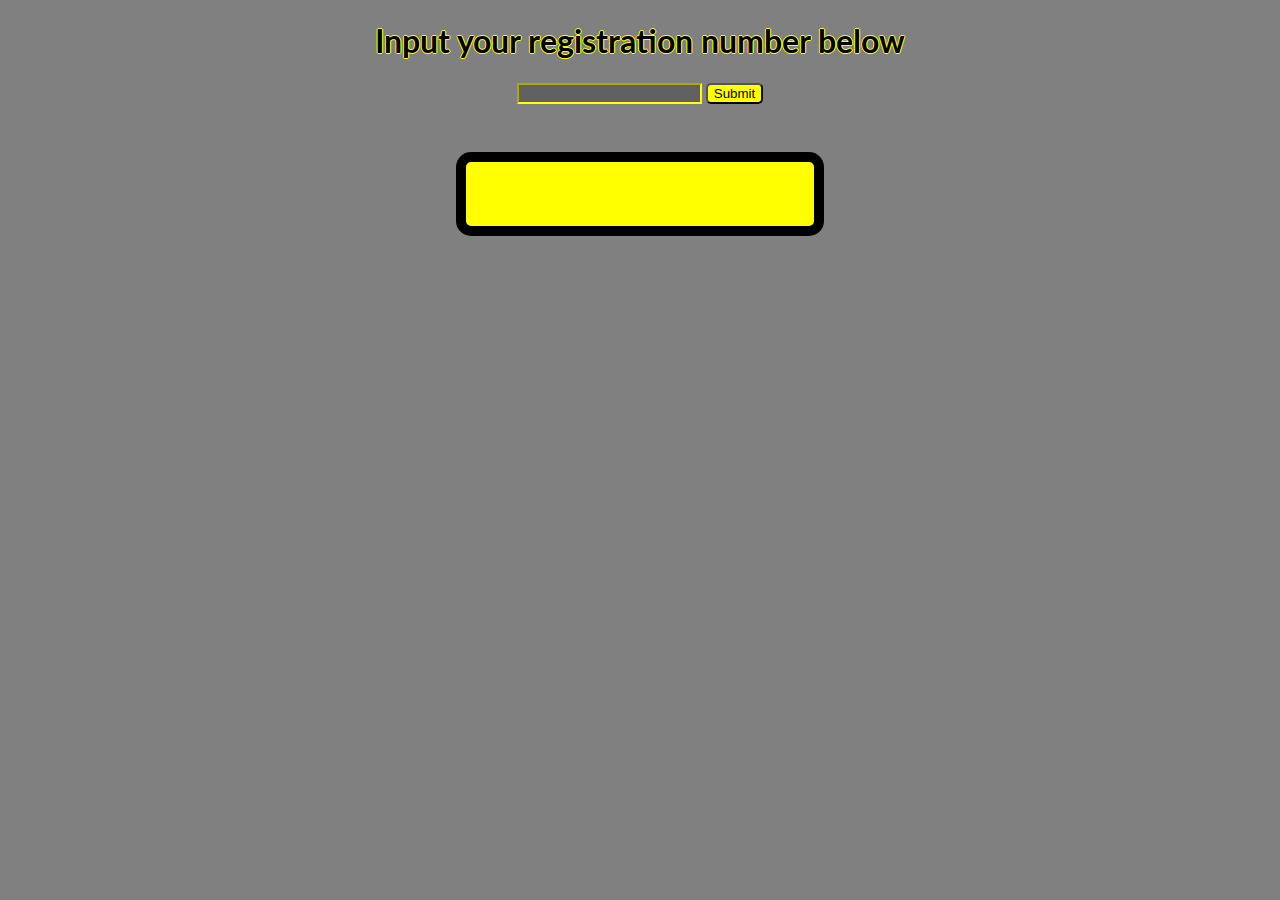
==== registration_numbers/index.html @ 0911eea7 "temp commit on reg_num exercise" ====
<!DOCTYPE html>
<html>
  <head>
    <meta charset="utf-8">
    <title>Registation Numbers</title>
    <link rel="stylesheet" href="registration_numbers.css">
    <link rel="stylesheet" href="https://fonts.googleapis.com/css?family=Lato">
  </head>
  <body>
    <h1> Input your registration number below </h1>
    <!-- user inputs registration number -->
    <!-- user submits input by clicking on "Submit" button -->
    <div id="inputRegNumDiv">
      <input id="iRegNum" type="text" name="iRegNum">
      <input id="submitButton" type="button" name="submitButton" value="Submit">
    </div>
    <!-- Number plate div !-->
    <div class="numPlateDiv">
      <div id="oRegNum">
      </div>
    </div>


    <script src="registration_numbers.js">

    </script>
  </body>
</html>
---- registration_numbers/registration_numbers.css ----
body {
  font-family: Lato;
  background-color: grey;
  text-align: center;
}

h1 {
  text-shadow: -1px 0 yellow, 0 1px yellow, 1px 0 yellow, 0 -1px yellow;
}

.numPlateDiv {
  margin: 3em 28em 3em 28em;
  padding-top: 0em;
  /* position: relative; */
  background-color: yellow;
  border: solid black 10px;
  border-radius: 15px;
  padding: 2em;
  /* font-stretch: condensed; */
  /* font-size: 15px;*/
}

#inputRegNumDiv {
  margin: 1em;
}

#iRegNum {
  background-color: #616060;
  color: whitesmoke;
  border-color: yellow;
}

#submitButton {
  background-color: yellow;
  border-color: black;
  border-radius: 5px;
}

#oRegNum {
  font-size: -webkit-xxx-large;
}
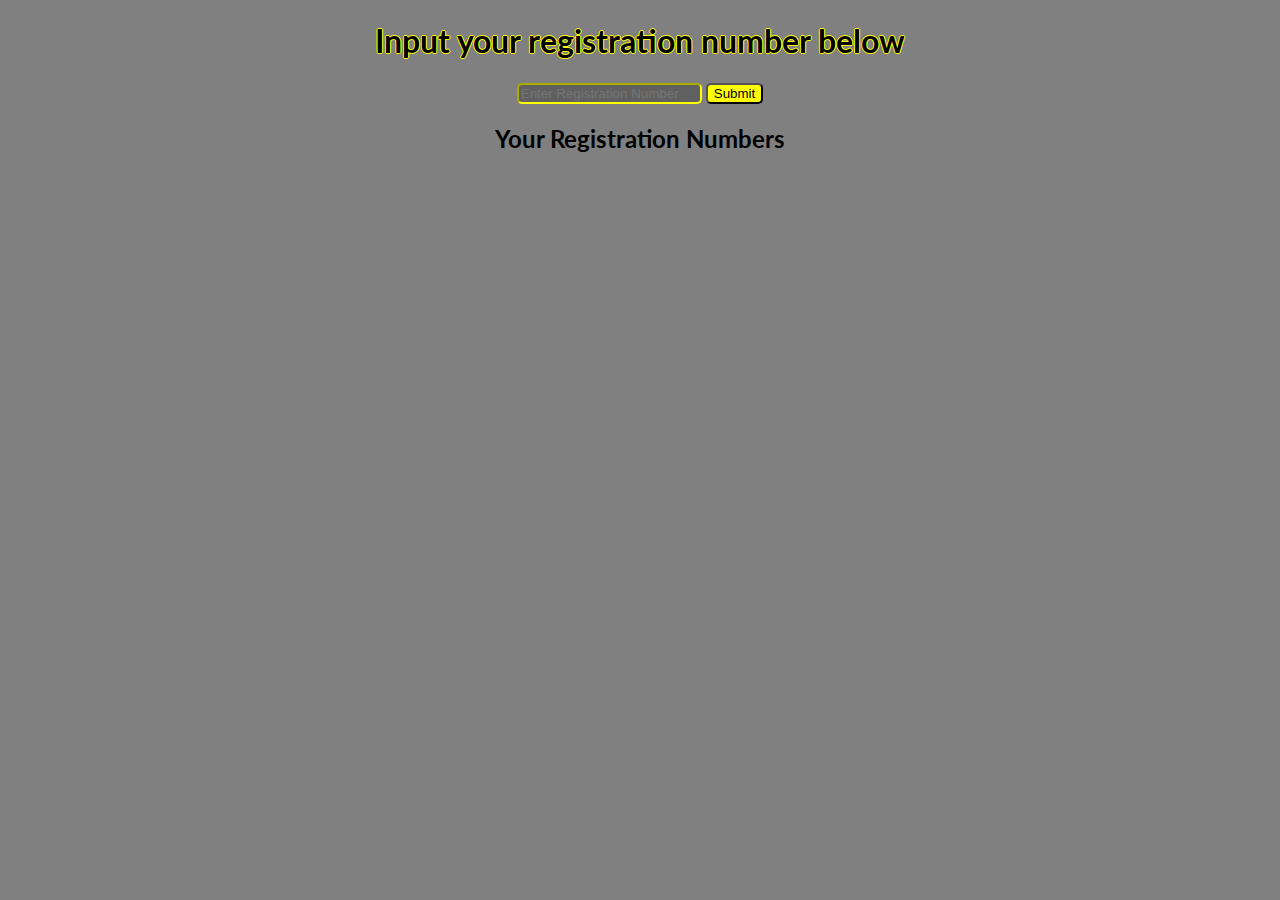
==== commit 026a7f7a: "added dynamic elements in registration_number web page" ====
--- a/registration_numbers/index.html
+++ b/registration_numbers/index.html
@@ -7,19 +7,23 @@
     <link rel="stylesheet" href="https://fonts.googleapis.com/css?family=Lato">
   </head>
   <body>
-    <h1> Input your registration number below </h1>
-    <!-- user inputs registration number -->
-    <!-- user submits input by clicking on "Submit" button -->
-    <div id="inputRegNumDiv">
-      <input id="iRegNum" type="text" name="iRegNum">
-      <input id="submitButton" type="button" name="submitButton" value="Submit">
-    </div>
-    <!-- Number plate div !-->
-    <div class="numPlateDiv">
-      <div id="oRegNum">
+    <div class="wrapper">
+      <header>
+        <h1> Input your registration number below </h1>
+        <!-- user inputs registration number -->
+        <!-- user submits input by clicking on "Submit" button -->
+        <form id="regNumForm">
+          <input type="text" name="regNum" placeholder="Enter Registration Number">
+          <button type"submit" name="submitButton" value="submit">Submit</button>
+        </form>
+      </header>
+
+      <!-- Number plate div !-->
+      <div class="main">
+        <h2>Your Registration Numbers</h2>
+        <ul id="oRegNums"></ul>
       </div>
     </div>
-
 
     <script src="registration_numbers.js">
 
--- a/registration_numbers/registration_numbers.css
+++ b/registration_numbers/registration_numbers.css
@@ -8,29 +8,37 @@
   text-shadow: -1px 0 yellow, 0 1px yellow, 1px 0 yellow, 0 -1px yellow;
 }
 
-.numPlateDiv {
-  margin: 3em 28em 3em 28em;
-  padding-top: 0em;
+ul {
+  padding: 0;
+}
+
+li {
+  /* padding: 1em; */
   /* position: relative; */
   background-color: yellow;
   border: solid black 10px;
   border-radius: 15px;
-  padding: 2em;
+  padding: 0em;
   /* font-stretch: condensed; */
-  /* font-size: 15px;*/
+  /* font-size: 15px; */
+  font-size: 3em;
+  margin: 0.5em 9em 0.5em 9em;
+  font-weight: bolder;
+  list-style-type: none;
 }
 
 #inputRegNumDiv {
   margin: 1em;
 }
 
-#iRegNum {
+input {
   background-color: #616060;
   color: whitesmoke;
   border-color: yellow;
+  border-radius: 5px;
 }
 
-#submitButton {
+button {
   background-color: yellow;
   border-color: black;
   border-radius: 5px;
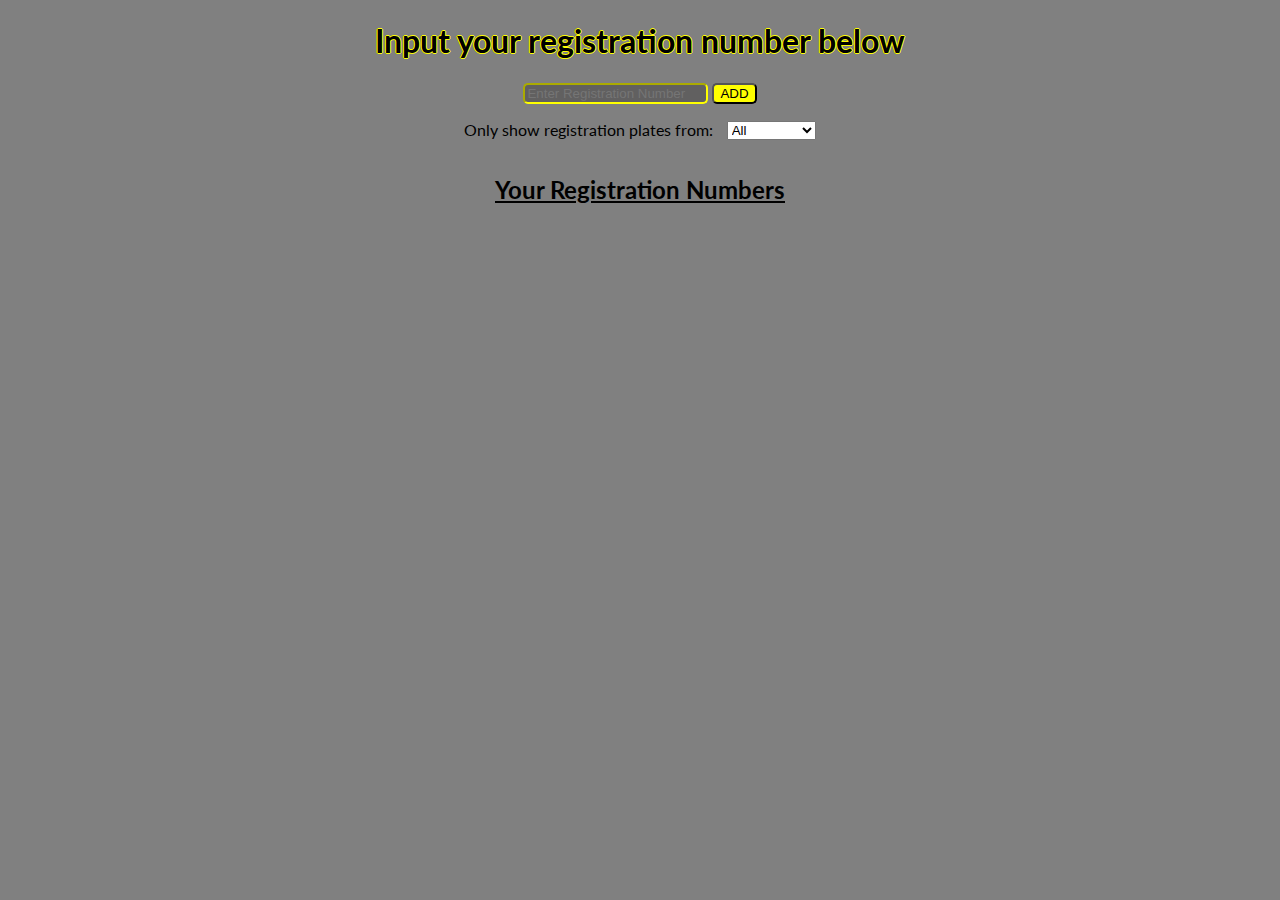
==== commit f757800a: "added filtering to the registration number results" ====
--- a/registration_numbers/index.html
+++ b/registration_numbers/index.html
@@ -14,7 +14,16 @@
         <!-- user submits input by clicking on "Submit" button -->
         <form id="regNumForm">
           <input type="text" name="regNum" placeholder="Enter Registration Number">
-          <button type"submit" name="submitButton" value="submit">Submit</button>
+          <button type"submit" name="submitButton" value="submit">ADD</button>
+        </form>
+        <form id="fromTown">
+          <p>Only show registration plates from:</p>
+          <select name="town">
+            <option value="All">All</option>
+            <option value="CA">Cape Town</option>
+            <option value="CJ">Paarl</option>
+            <option value="CY">Bellville</option>
+          </select>
         </form>
       </header>
 
--- a/registration_numbers/registration_numbers.css
+++ b/registration_numbers/registration_numbers.css
@@ -4,8 +4,16 @@
   text-align: center;
 }
 
+header {
+
+}
+
 h1 {
   text-shadow: -1px 0 yellow, 0 1px yellow, 1px 0 yellow, 0 -1px yellow;
+}
+
+h2 {
+  text-decoration: underline;
 }
 
 ul {
@@ -27,6 +35,10 @@
   list-style-type: none;
 }
 
+p {
+
+}
+
 #inputRegNumDiv {
   margin: 1em;
 }
@@ -44,6 +56,15 @@
   border-radius: 5px;
 }
 
+select {
+  margin-top: 1.3em;
+  margin-left: 1em;
+}
+
 #oRegNum {
   font-size: -webkit-xxx-large;
 }
+
+#fromTown {
+  display: -webkit-inline-box;
+}
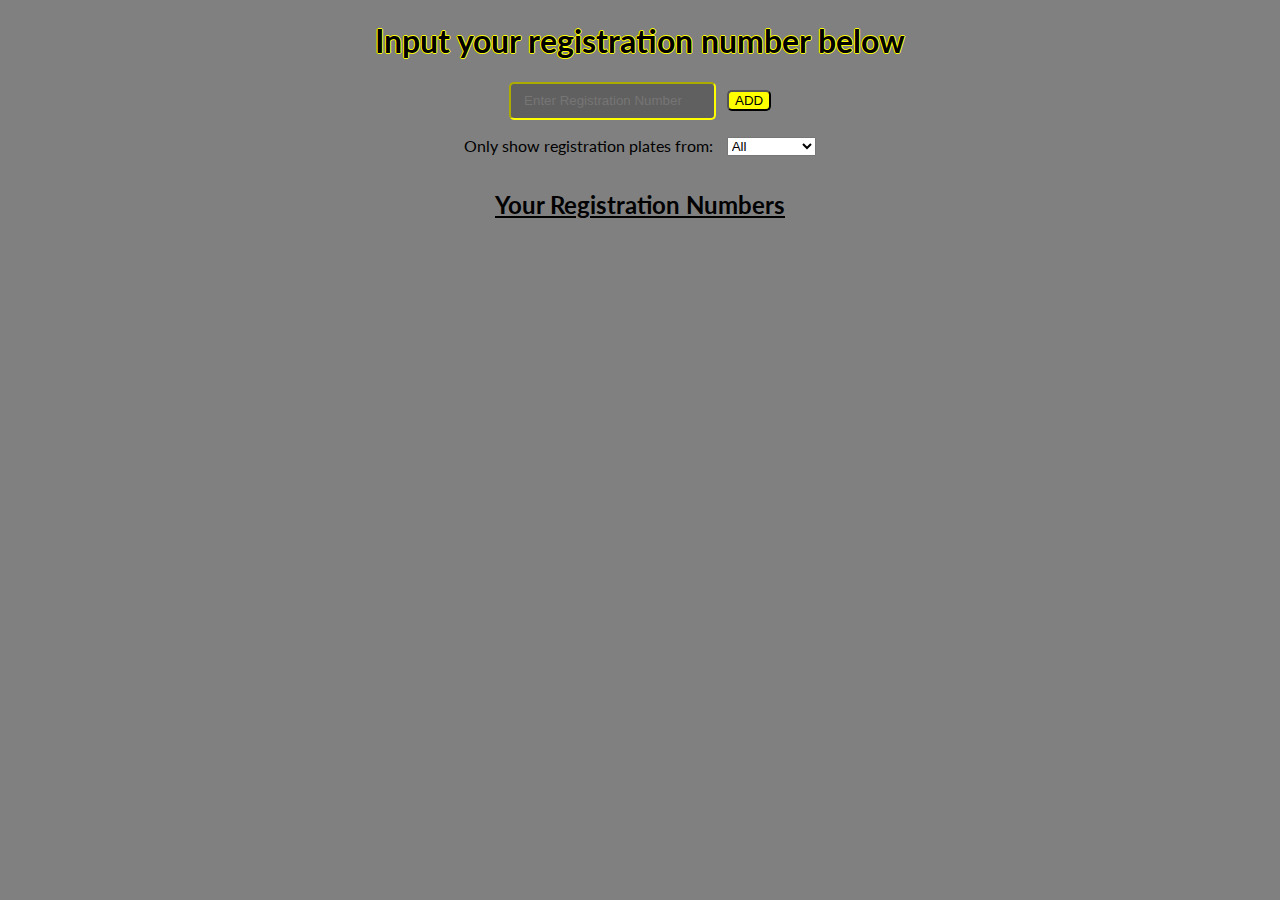
==== commit 220b2a79: "added functionality for user to filter results" ====
--- a/registration_numbers/index.html
+++ b/registration_numbers/index.html
@@ -11,7 +11,7 @@
       <header>
         <h1> Input your registration number below </h1>
         <!-- user inputs registration number -->
-        <!-- user submits input by clicking on "Submit" button -->
+        <!-- user submits input by clicking on "Submit" button. -->
         <form id="regNumForm">
           <input type="text" name="regNum" placeholder="Enter Registration Number">
           <button type"submit" name="submitButton" value="submit">ADD</button>
--- a/registration_numbers/registration_numbers.css
+++ b/registration_numbers/registration_numbers.css
@@ -29,6 +29,7 @@
   padding: 0em;
   /* font-stretch: condensed; */
   /* font-size: 15px; */
+  /* */
   font-size: 3em;
   margin: 0.5em 9em 0.5em 9em;
   font-weight: bolder;
@@ -48,6 +49,8 @@
   color: whitesmoke;
   border-color: yellow;
   border-radius: 5px;
+  padding: 0.7em 1em 0.7em 1em;
+  margin-right: 0.5em;
 }
 
 button {
